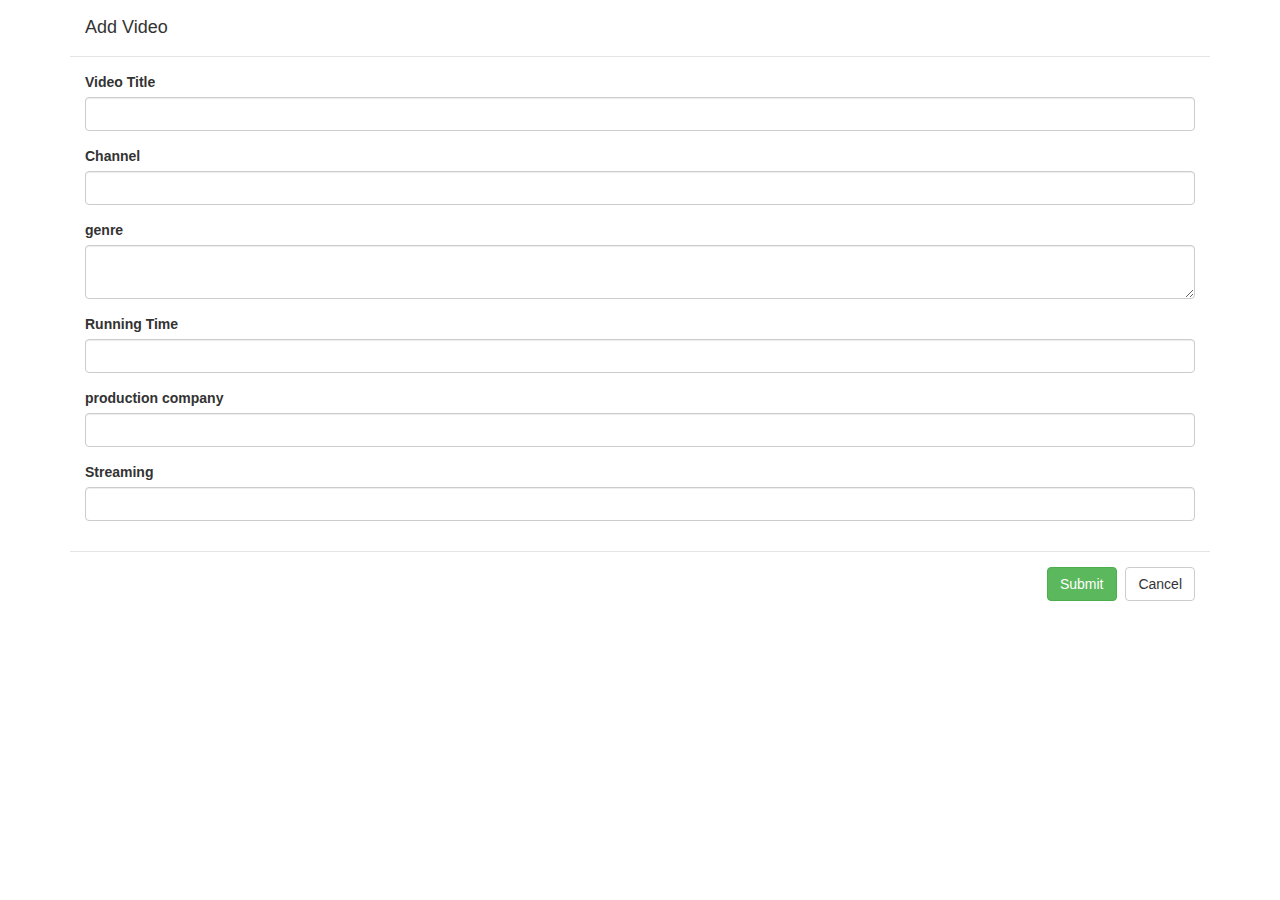
==== add.html @ d4282ef7 "submit" ====
<!DOCTYPE html>
<html lang="en">
  <head>
    <meta charset="UTF-8" />
    <meta name="viewport" content="width=device-width, initial-scale=1.0" />
    <title>Add Video</title>
    <link rel="stylesheet" href="my.css" />
    <link
      rel="stylesheet"
      href="https://fonts.googleapis.com/css?family=Roboto|Varela+Round"
    />
    <link
      rel="stylesheet"
      href="https://fonts.googleapis.com/icon?family=Material+Icons"
    />
    <link
      rel="stylesheet"
      href="https://maxcdn.bootstrapcdn.com/font-awesome/4.7.0/css/font-awesome.min.css"
    />
    <link
      rel="stylesheet"
      href="https://maxcdn.bootstrapcdn.com/bootstrap/3.3.7/css/bootstrap.min.css"
    />
  </head>
  <body>
    <form
      name="form1"
      onsubmit="return validateForm()"
      method="post"
      class="container"
    >
      <div class="modal-header">
        <h4 class="modal-title">Add Video</h4>
      </div>
      <div class="modal-body">
        <div class="form-group">
          <label>Video Title</label>
          <input type="text" name="subject" class="form-control" />
        </div>
        <div class="form-group">
          <label>Channel</label>
          <input type="text" name="subject2" class="form-control" />
        </div>
        <div class="form-group">
          <label>genre</label>
          <textarea name="subject3" class="form-control"></textarea>
        </div>
        <div class="form-group">
          <label>Running Time</label>
          <input type="text" name="subject4" class="form-control" />
        </div>
        <div class="form-group">
          <label>production company </label>
          <input type="text" name="subject5" class="form-control" />
        </div>
        <div class="form-group">
          <label>Streaming</label>
          <input type="text" name="subject6" class="form-control" />
        </div>
      </div>
      <div class="modal-footer">
        <input type="submit" class="btn btn-success" value="Submit" />
        <input
          type="button"
          class="btn btn-default"
          data-dismiss="modal"
          value="Cancel"
          onclick="window.location.href='index.html'"
        />
      </div>
    </form>

    <script>
      function validateForm() {
        event.preventDefault();

        var subject = document.form1.subject;
        if (subject.value == '') {
          alert('Please enter a video title');
          subject.focus();
          return false;
        }

        var subject2 = document.form1.subject2;
        if (subject2.value == '') {
          alert('Please enter the channel name');
          subject2.focus();
          return false;
        }

        var subject3 = document.form1.subject3;
        if (subject3.value == '') {
          alert('Please enter the genre');
          subject3.focus();
          return false;
        }

        var subject4 = document.form1.subject4;
        if (subject4.value == '') {
          alert('Please enter the running time');
          subject4.focus();
          return false;
        }

        var subject5 = document.form1.subject5;
        if (subject5.value == '') {
          alert('Please enter the production company name');
          subject5.focus();
          return false;
        }

        var subject6 = document.form1.subject6;
        if (subject6.value == '') {
          alert('Please enter streaming site');
          subject6.focus();
          return false;
        }

        alert('Item added');
        document.form1.reset();
        return true;
      }
    </script>
  </body>
</html>
---- my.css ----
/* Default styles for desktop */
body {
  font-family: 'Roboto', sans-serif;
  background-color: #f8f9fa;
}

.table-wrapper {
  margin: 20px;
}

/* Styles for tablet devices */
@media (max-width: 768px) {
  .table-wrapper {
    margin: 10px;
  }
  .table-title h2 {
    font-size: 1.5em;
  }
}

/* Styles for mobile devices */
@media (max-width: 576px) {
  .table {
    font-size: 0.9em;
  }
  .table-title h2 {
    font-size: 1.2em;
  }
}
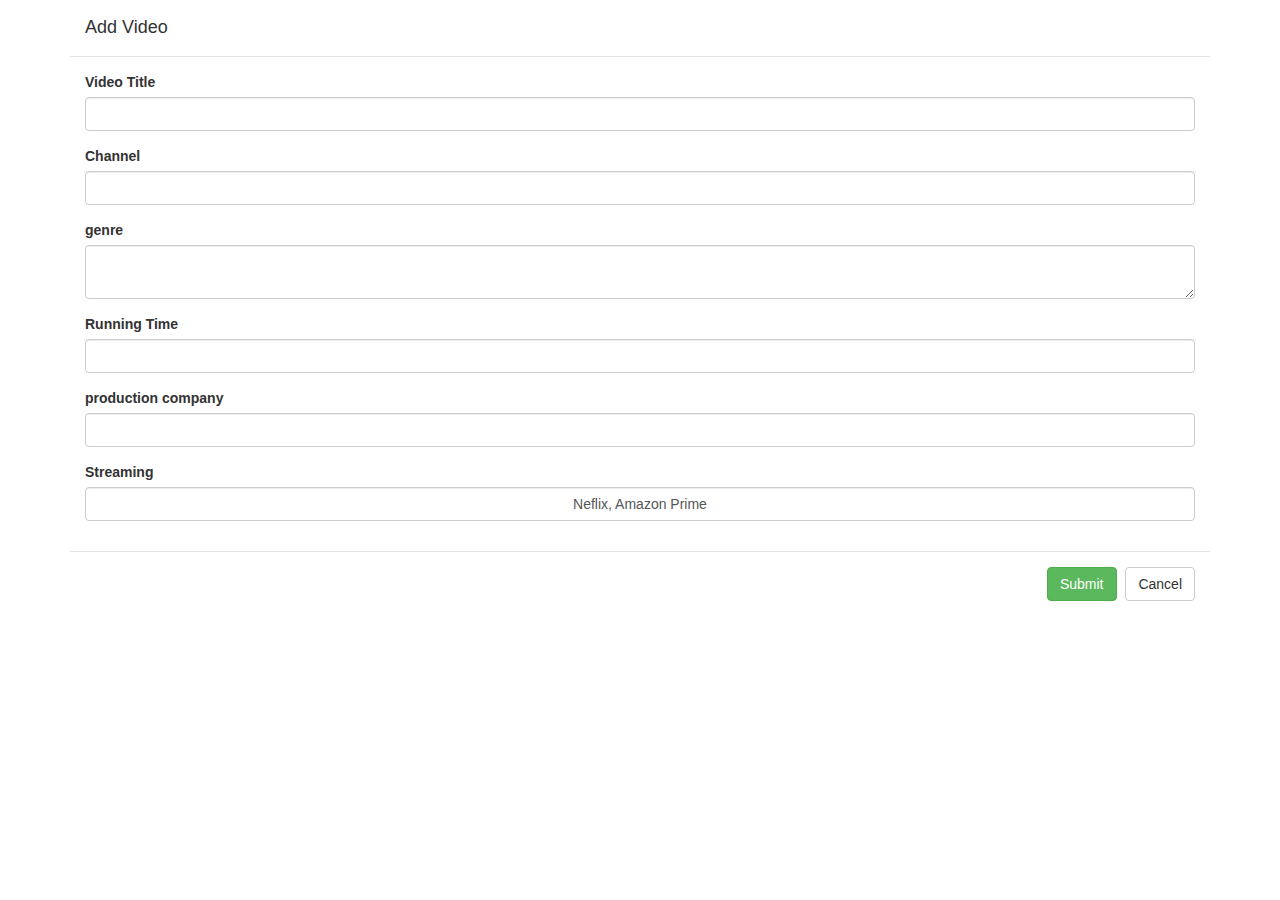
==== commit 51409830: "submit" ====
--- a/add.html
+++ b/add.html
@@ -47,7 +47,7 @@
         </div>
         <div class="form-group">
           <label>Running Time</label>
-          <input type="text" name="subject4" class="form-control" />
+          <input type="number" name="subject4" class="form-control" />
         </div>
         <div class="form-group">
           <label>production company </label>
@@ -55,7 +55,12 @@
         </div>
         <div class="form-group">
           <label>Streaming</label>
-          <input type="text" name="subject6" class="form-control" />
+          <input
+            type="button"
+            name="subject6"
+            class="form-control"
+            value="Neflix, Amazon Prime"
+          />
         </div>
       </div>
       <div class="modal-footer">
